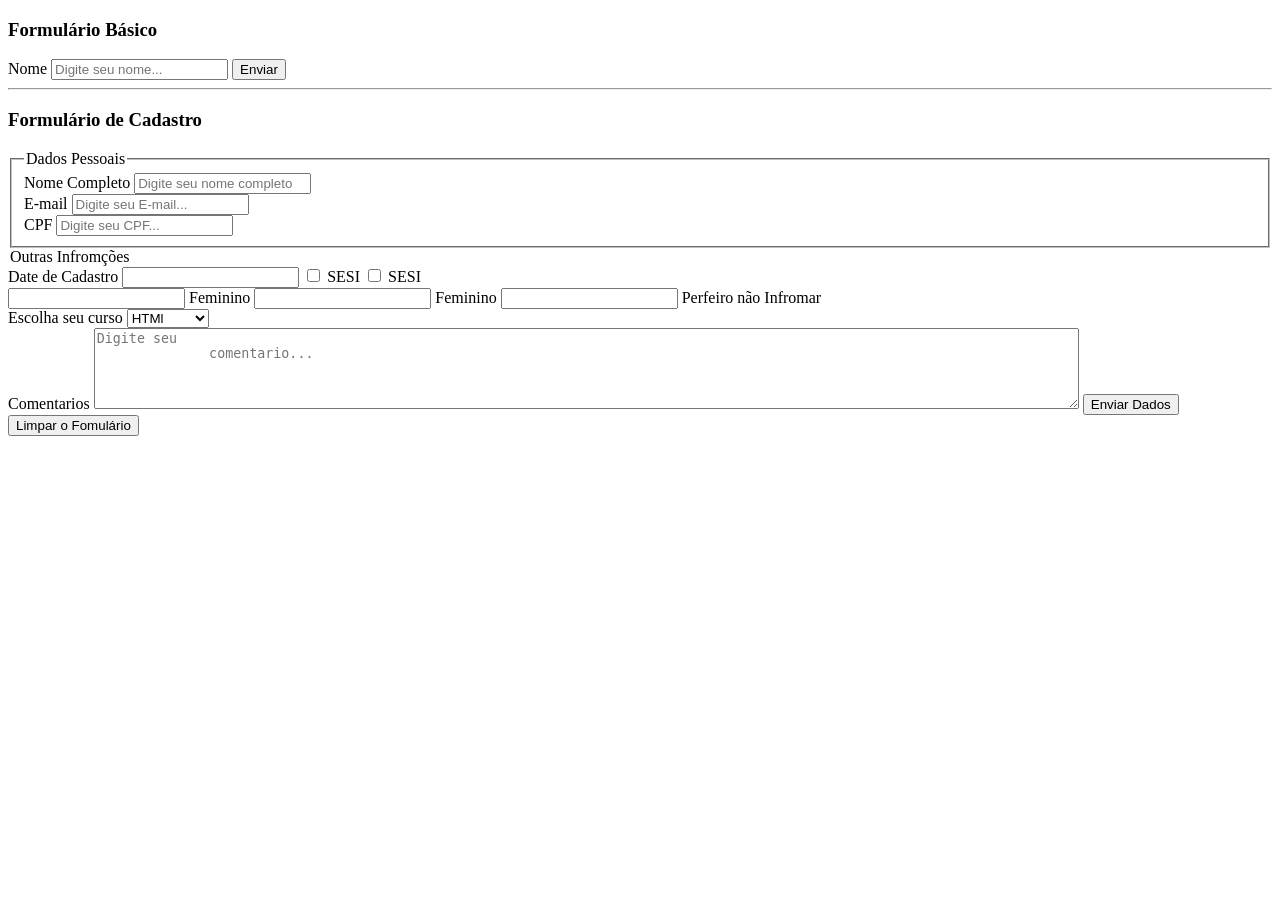
==== HTML.BASICO/contato.html @ d613e09a "..." ====
<!DOCTYPE html>
<html lang="pt-br">
<head>
    <meta charset="UTF-8">
    <meta name="viewport" content="width=device-width, initial-scale=1.0">
    <title>Formulário de Contato</title>
</head>
<body>
    <h3>Formulário Básico</h3>
    <form method="get" action="contato.html">
        <label>Nome</label>
        <input type="text" name="nome" placeholder="Digite seu nome..."  />
        <input type="submit" value="Enviar" /> <!-- Botão de Envio -->
    </form>

    <hr />
    <h3>Formulário de Cadastro</h3>
    <form method="get" action="#">
        <fieldset>
            <legend>Dados Pessoais</legend>

            <label for="nomeCompleto">Nome Completo</label>
            <input type="text" name="nomeCompleto" placeholder="Digite seu nome completo" />
            <br />

            <label for="email">E-mail</label>
            <input type="email" name="email" placeholder="Digite seu E-mail..." />
            <br />

            <label for="cpf">CPF</label>
            <input type="number" name="cpf" placeholder="Digite seu CPF..." />
            <br />

        </fieldset>
              <legend>Outras Infromções</legend>

              <ibel for="dataCadastro">Date de Cadastro</ibel>
              <input type="datetime" name="dataCadastro"/>
              <input type="checkbox" name="escolasesi" />
              <label for="escolasesi">SESI</label>
              <input type="checkbox" name="escolasesi" />
              <label for="escolasesi">SESI</label>
              <br/>

              <input type="raidio" name="sexo">
            <label for="sexo">Feminino</label>
              <input type="raidio" name="sexo">
             <label for="sexo">Feminino</label>
              <input type="raidio" name="sexo">
            <label for="sexo">Perfeiro não Infromar</label>
              <br />
            
              <labeln for="curso">Escolha seu curso</label>
              <select name="curso">
                  <option value="0">HTMl </option>
                  <option value="1">CSS</option>
                  <option value="2">Javascript</option>
              </select>
                  
              <br />

              <label for="comentarios">Comentarios</label>
              <textarea name="comentarios" placeholder="Digite seu
              comentario..."rows="5" cols="120"></textarea>

        <button type="submit">Enviar Dados</button>
        <button type="reset">Limpar o Fomulário</button>
    </form>

</body>
</html>
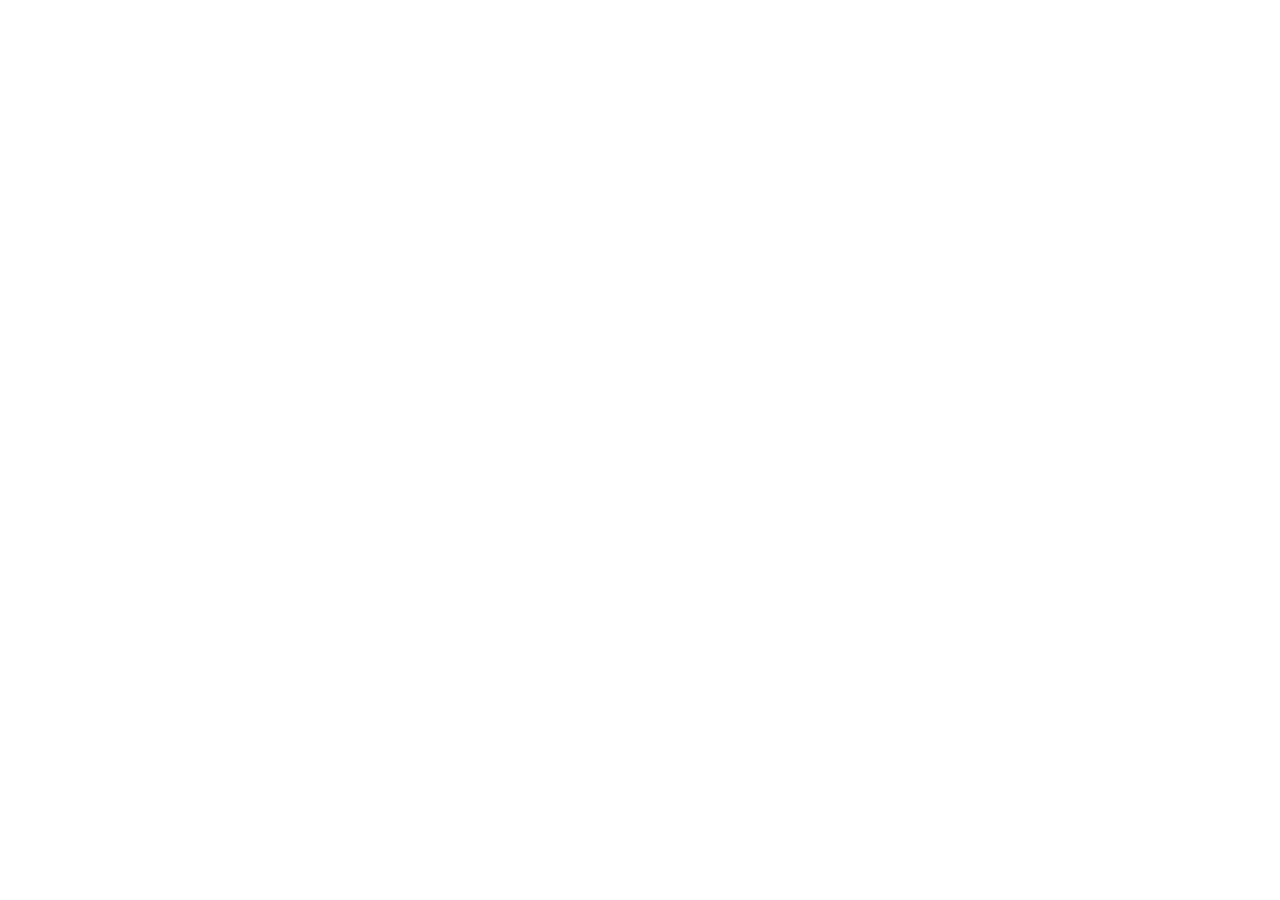
==== commit 2db0fb2d: "....." ====
--- a/HTML.BASICO/contato.html
+++ b/HTML.BASICO/contato.html
@@ -1,71 +1,20 @@
  <!DOCTYPE html>
-<html lang="pt-br">
-<head>
+ <html lang="pt-br">
+ <head>
     <meta charset="UTF-8">
     <meta name="viewport" content="width=device-width, initial-scale=1.0">
-    <title>Formulário de Contato</title>
-</head>
-<body>
-    <h3>Formulário Básico</h3>
-    <form method="get" action="contato.html">
-        <label>Nome</label>
-        <input type="text" name="nome" placeholder="Digite seu nome..."  />
-        <input type="submit" value="Enviar" /> <!-- Botão de Envio -->
-    </form>
+    <title>Document</title>
 
-    <hr />
-    <h3>Formulário de Cadastro</h3>
-    <form method="get" action="#">
-        <fieldset>
-            <legend>Dados Pessoais</legend>
+ <style>
+  body {
+    margin: 0;
+    min-height: 100vh;
+    background: url("img/bg-desktop.jpg") 
+  }
+</style>
 
-            <label for="nomeCompleto">Nome Completo</label>
-            <input type="text" name="nomeCompleto" placeholder="Digite seu nome completo" />
-            <br />
-
-            <label for="email">E-mail</label>
-            <input type="email" name="email" placeholder="Digite seu E-mail..." />
-            <br />
-
-            <label for="cpf">CPF</label>
-            <input type="number" name="cpf" placeholder="Digite seu CPF..." />
-            <br />
-
-        </fieldset>
-              <legend>Outras Infromções</legend>
-
-              <ibel for="dataCadastro">Date de Cadastro</ibel>
-              <input type="datetime" name="dataCadastro"/>
-              <input type="checkbox" name="escolasesi" />
-              <label for="escolasesi">SESI</label>
-              <input type="checkbox" name="escolasesi" />
-              <label for="escolasesi">SESI</label>
-              <br/>
-
-              <input type="raidio" name="sexo">
-            <label for="sexo">Feminino</label>
-              <input type="raidio" name="sexo">
-             <label for="sexo">Feminino</label>
-              <input type="raidio" name="sexo">
-            <label for="sexo">Perfeiro não Infromar</label>
-              <br />
-            
-              <labeln for="curso">Escolha seu curso</label>
-              <select name="curso">
-                  <option value="0">HTMl </option>
-                  <option value="1">CSS</option>
-                  <option value="2">Javascript</option>
-              </select>
-                  
-              <br />
-
-              <label for="comentarios">Comentarios</label>
-              <textarea name="comentarios" placeholder="Digite seu
-              comentario..."rows="5" cols="120"></textarea>
-
-        <button type="submit">Enviar Dados</button>
-        <button type="reset">Limpar o Fomulário</button>
-    </form>
-
-</body>
-</html>+ </head>
+ <body>
+    
+ </body>
+ </html>
